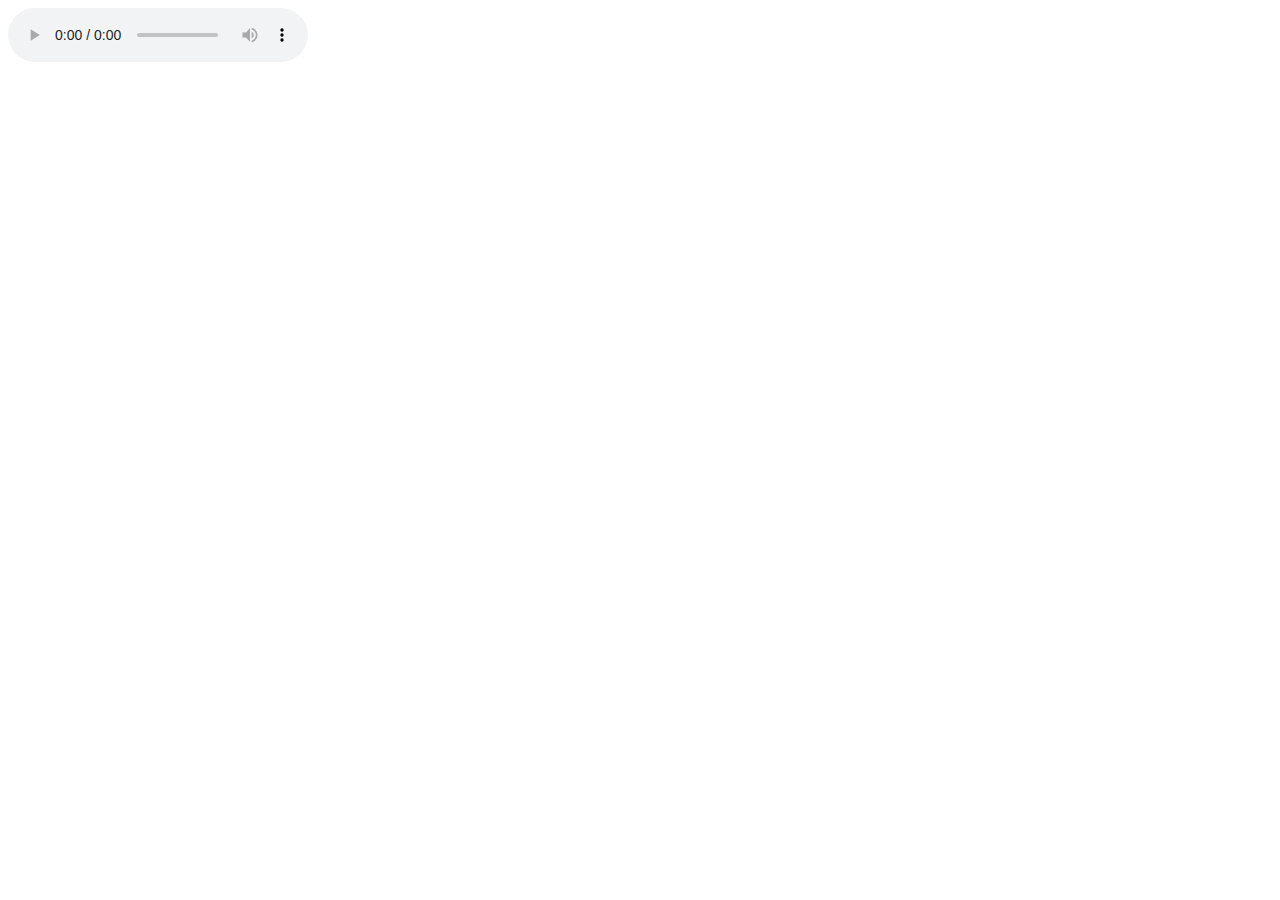
==== felix.html @ 625fba0e "Add files via upload" ====
<DOCTYPE html>
<html>
	<head>
		<meta charset="UTF-8">
		<title>Felix</title>
		<link rel="stylesheet" type="text/css" href="./css/style.css">
	</head>
	<body>
		<audio src="./assets/dan-kdh-31.mp3" controls></audio>	
	</body>
</html>
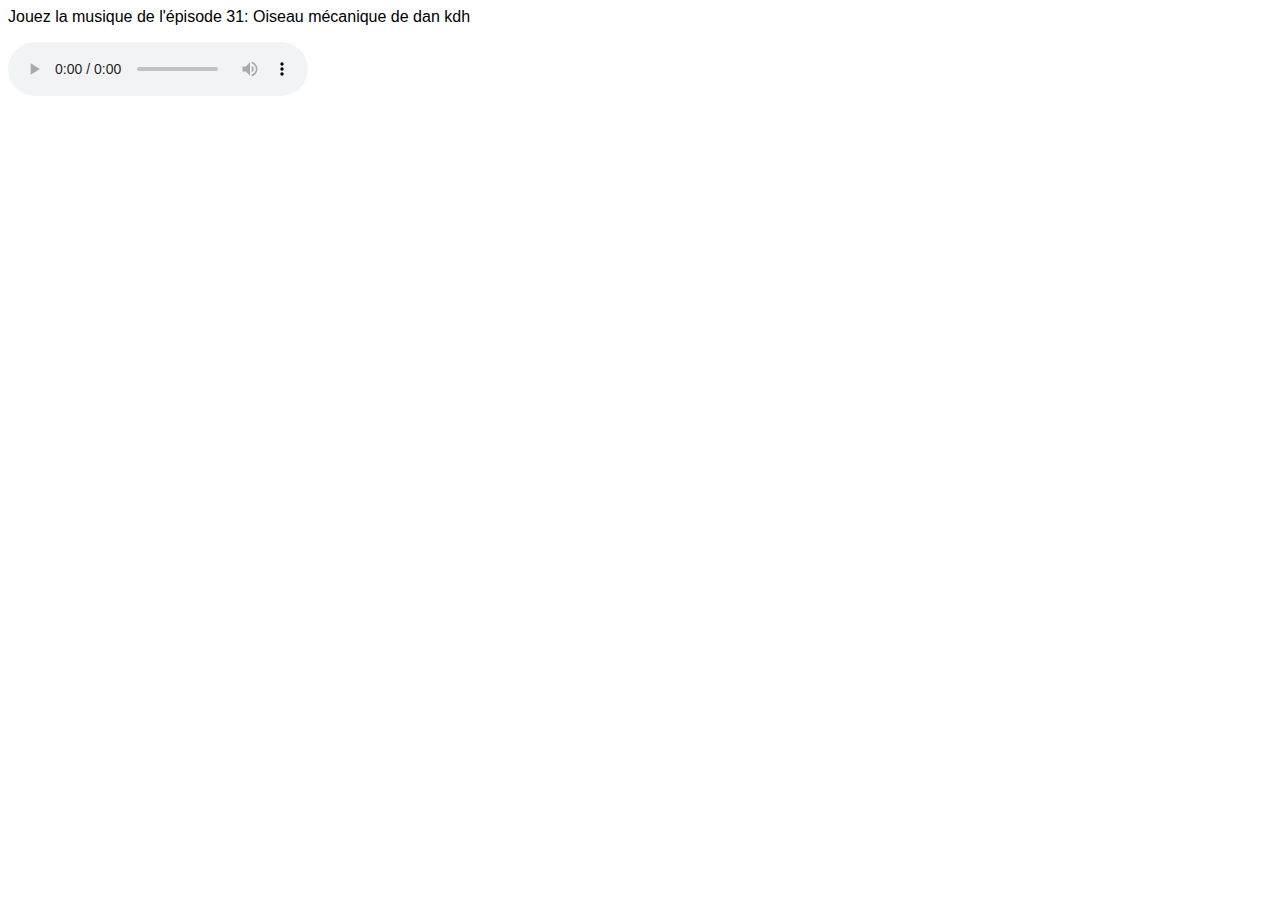
==== commit cdead89a: "Update felix.html" ====
--- a/felix.html
+++ b/felix.html
@@ -3,9 +3,10 @@
 	<head>
 		<meta charset="UTF-8">
 		<title>Felix</title>
-		<link rel="stylesheet" type="text/css" href="./css/style.css">
+		<link rel="stylesheet" type="text/css" href="style.css">
 	</head>
 	<body>
-		<audio src="./assets/dan-kdh-31.mp3" controls></audio>	
+		<p>Jouez la musique de l'épisode 31: Oiseau mécanique de <span class="soulignage-dan-kdh">dan kdh</span></p>
+		<audio src="dan-kdh-31.mp3" controls></audio>
 	</body>
-</html>+</html>
--- a/style.css
+++ b/style.css
@@ -0,0 +1,3 @@
+body {
+	font-family: sans-serif;
+}
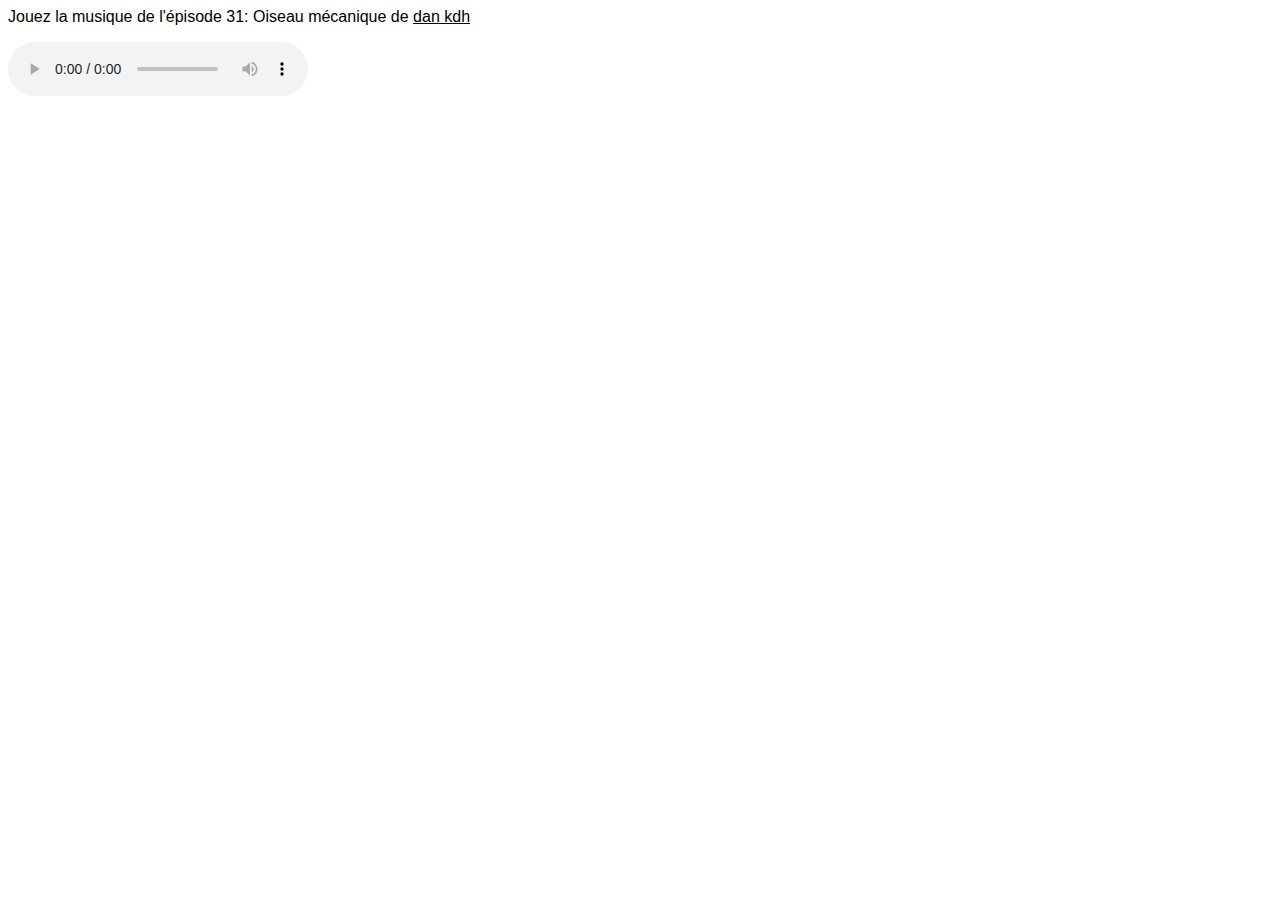
==== commit ba021397: "Update felix.html" ====
--- a/felix.html
+++ b/felix.html
@@ -5,7 +5,7 @@
 		<title>Felix</title>
 		<link rel="stylesheet" type="text/css" href="style.css">
 	</head>
-	<body>
+	<body id="felix">
 		<p>Jouez la musique de l'épisode 31: Oiseau mécanique de <span class="soulignage-dan-kdh">dan kdh</span></p>
 		<audio src="dan-kdh-31.mp3" controls></audio>
 	</body>
--- a/style.css
+++ b/style.css
@@ -1,3 +1,7 @@
 body {
 	font-family: sans-serif;
 }
+
+.soulignage-dan-kdh {
+	text-decoration: underline;
+}
